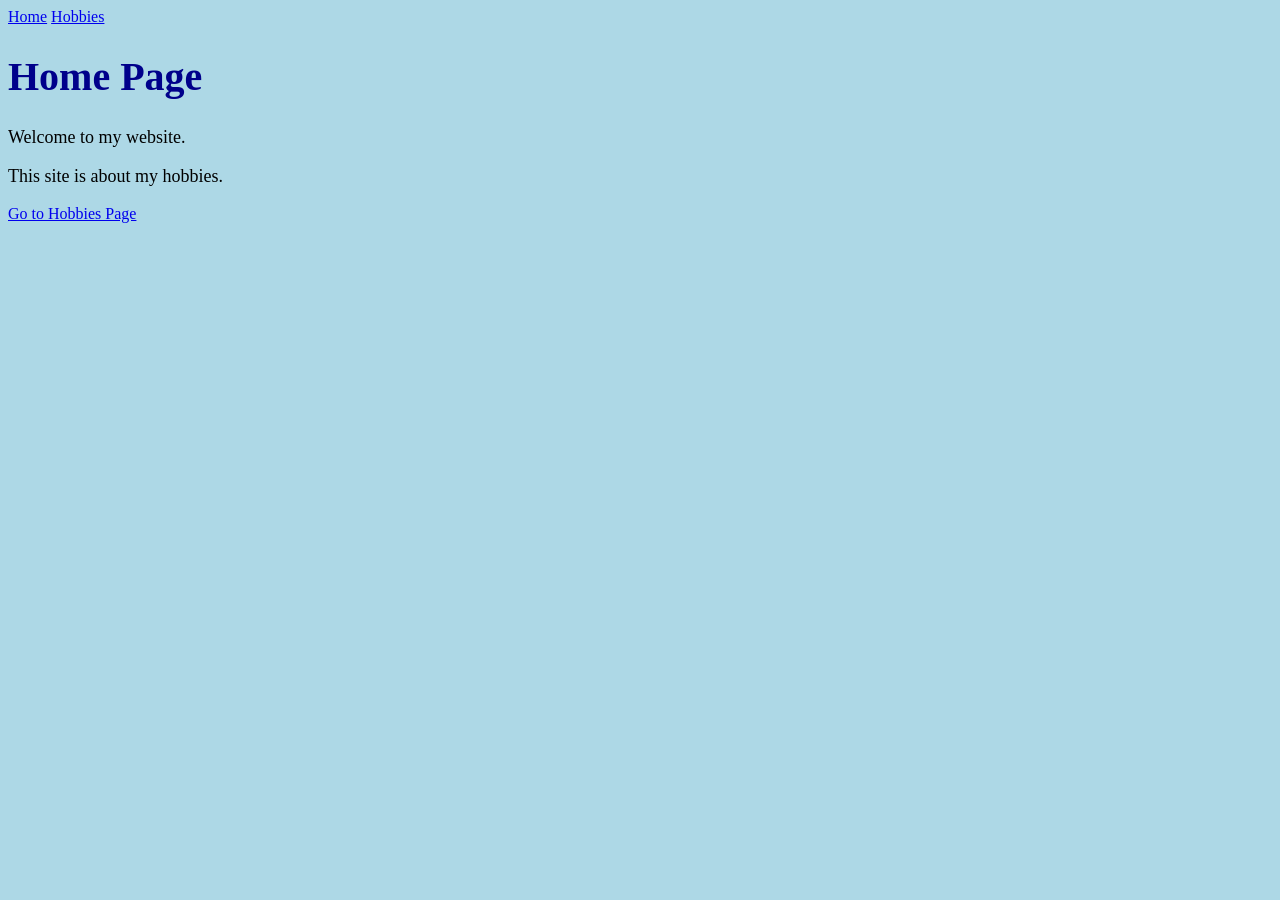
==== index.html @ baaecb2c "Made hoempage" ====
<!DOCTYPE html>
<html lang="en">
<head>  
    <meta charset="UTF-8">
    <title>Home Page</title>
</head>

<body style="background-color: lightblue;">


    <a href="index.html">Home</a>
    <a href="html/project2.html">Hobbies</a>

    <h1 style="color:darkblue; font-size:40px;">Home Page</h1>

    <p style="color:black; font-size:18px;">Welcome to my website.</p>

    <p style="color:black; font-size:18px;">This site is about my hobbies.</p>

    <a href="html/project2.html">Go to Hobbies Page</a>
    


</body>
</html>
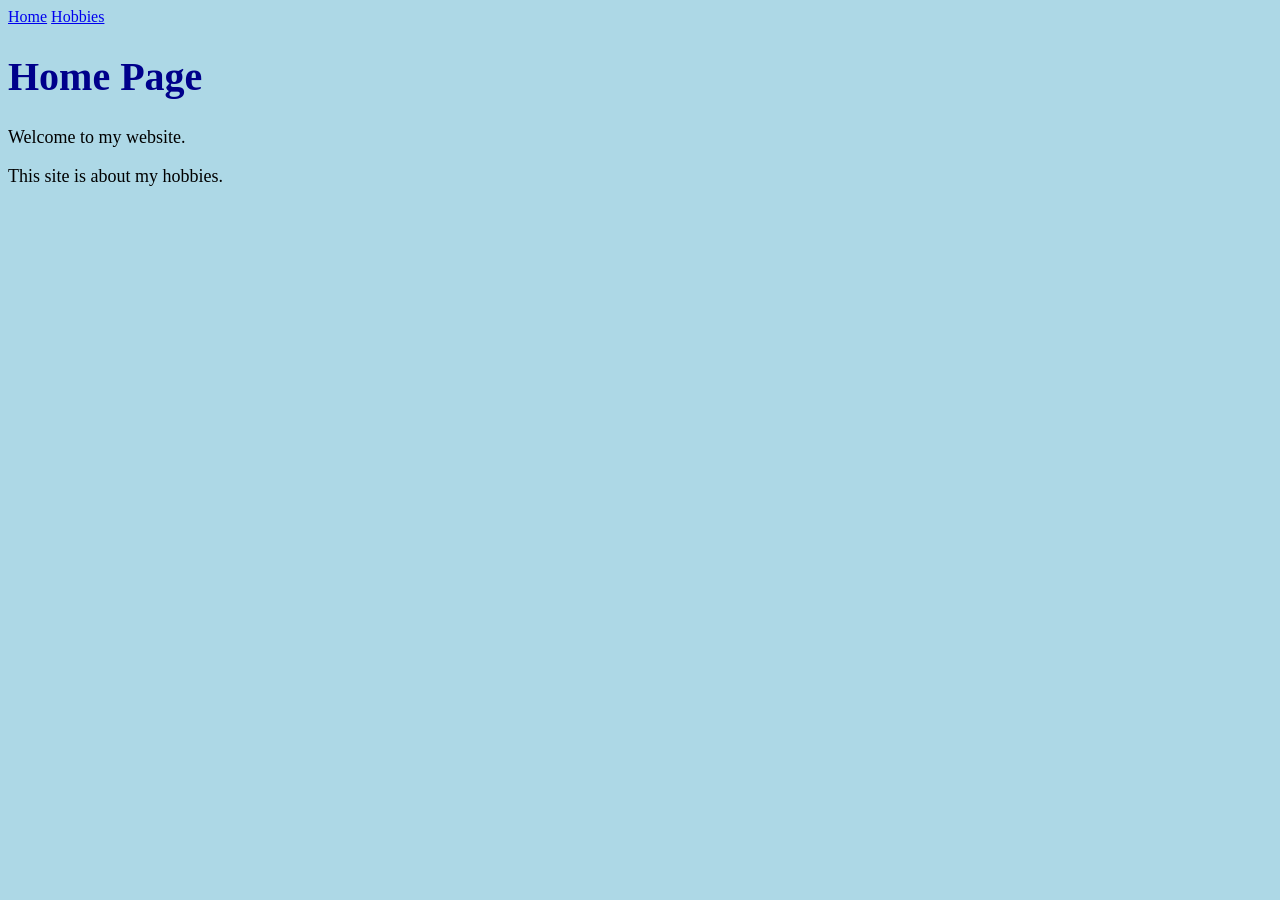
==== commit be7c5433: "Index" ====
--- a/index.html
+++ b/index.html
@@ -17,7 +17,6 @@
 
     <p style="color:black; font-size:18px;">This site is about my hobbies.</p>
 
-    <a href="html/project2.html">Go to Hobbies Page</a>
     
 
 
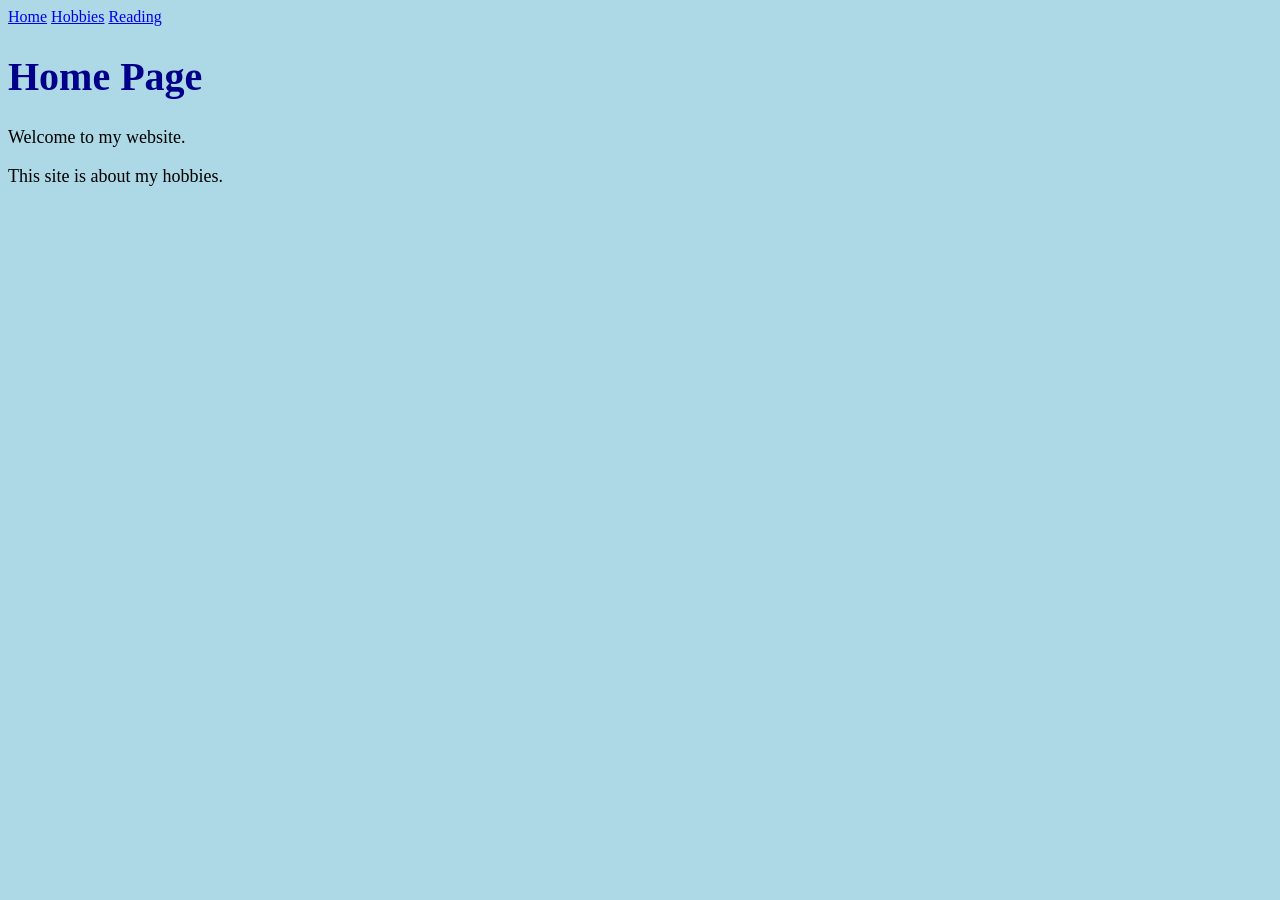
==== commit 44f7323c: "nav cahnge" ====
--- a/index.html
+++ b/index.html
@@ -10,6 +10,7 @@
 
     <a href="index.html">Home</a>
     <a href="html/project2.html">Hobbies</a>
+    <a href="project3.html">Reading</a>
 
     <h1 style="color:darkblue; font-size:40px;">Home Page</h1>
 
